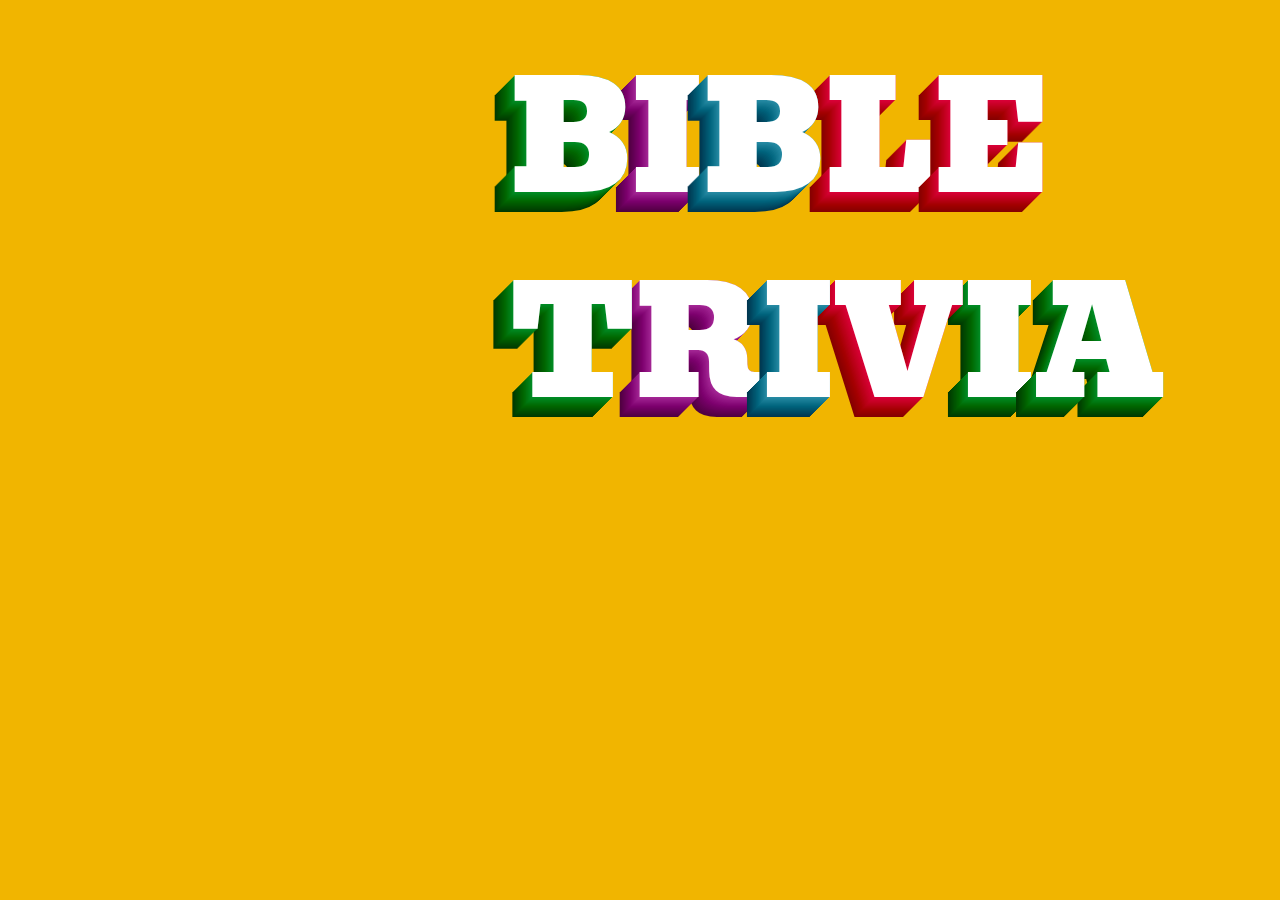
==== test.html @ ff1a2eca "Trial css" ====
<html>
  <head>
    
  </head>
  <body>
  <style>
  	
  	@import url(https://fonts.googleapis.com/css?family=Bevan);
@import url(https://fonts.googleapis.com/css?family=Roboto+Condensed);
body {
  background: #f1b500;
}
body, a {
  color: #222;
}
h1 {
  font-family: "Bevan";
  font-size: 150px;
  font-weight: 400;
  line-height: 130px;
  color: #fff;
  text-transform: uppercase;
  text-align: center;
  width: 260px;
  margin: 75px auto 0;
  text-shadow: 
    0px 0px 0 rgb(-14,144,41),-1px 1px 0 rgb(-19,139,36),-2px 2px 0 rgb(-23,135,32),-3px 3px 0 rgb(-27,131,28),-4px 4px 0 rgb(-32,126,23),-5px 5px 0 rgb(-36,122,19),-6px 6px 0 rgb(-40,118,15),-7px 7px 0 rgb(-45,113,10),-8px 8px 0 rgb(-49,109,6),-9px 9px 0 rgb(-53,105,2),-10px 10px 0 rgb(-58,100,-3),-11px 11px 0 rgb(-62,96,-7),-12px 12px 0 rgb(-67,91,-12),-13px 13px 0 rgb(-71,87,-16),-14px 14px 0 rgb(-75,83,-20),-15px 15px 0 rgb(-80,78,-25),-16px 16px 0 rgb(-84,74,-29),-17px 17px 0 rgb(-88,70,-33),-18px 18px 0 rgb(-93,65,-38),-19px 19px 0 rgb(-97,61,-42), -20px 20px 0 rgb(-101,57,-46);   
}
h1 span { position: relative }
h1 span:first-child { 
  z-index: 15;
}
h1 span:nth-child(2) { 
  z-index: 14;
  text-shadow:0px 0px 0 rgb(167,42,152),-1px 1px 0 rgb(162,37,147),-2px 2px 0 rgb(158,33,143),-3px 3px 0 rgb(154,29,139),-4px 4px 0 rgb(149,24,134),-5px 5px 0 rgb(145,20,130),-6px 6px 0 rgb(141,16,126),-7px 7px 0 rgb(136,11,121),-8px 8px 0 rgb(132,7,117),-9px 9px 0 rgb(128,3,113),-10px 10px 0 rgb(123,-2,108),-11px 11px 0 rgb(119,-6,104),-12px 12px 0 rgb(114,-11,99),-13px 13px 0 rgb(110,-15,95),-14px 14px 0 rgb(106,-19,91),-15px 15px 0 rgb(101,-24,86),-16px 16px 0 rgb(97,-28,82),-17px 17px 0 rgb(93,-32,78),-18px 18px 0 rgb(88,-37,73),-19px 19px 0 rgb(84,-41,69), -20px 20px 0 rgb(80,-45,65);
}
h1 span:nth-child(3) { 
  z-index: 19;
  text-shadow:0px 0px 0 rgb(42,142,167),-1px 1px 0 rgb(37,137,162),-2px 2px 0 rgb(33,133,158),-3px 3px 0 rgb(29,129,154),-4px 4px 0 rgb(24,124,149),-5px 5px 0 rgb(20,120,145),-6px 6px 0 rgb(16,116,141),-7px 7px 0 rgb(11,111,136),-8px 8px 0 rgb(7,107,132),-9px 9px 0 rgb(3,103,128),-10px 10px 0 rgb(-2,98,123),-11px 11px 0 rgb(-6,94,119),-12px 12px 0 rgb(-11,89,114),-13px 13px 0 rgb(-15,85,110),-14px 14px 0 rgb(-19,81,106),-15px 15px 0 rgb(-24,76,101),-16px 16px 0 rgb(-28,72,97),-17px 17px 0 rgb(-32,68,93),-18px 18px 0 rgb(-37,63,88),-19px 19px 0 rgb(-41,59,84), -20px 20px 0 rgb(-45,55,80);
}
h1 span:nth-child(4) { 
  z-index: 18;
  text-shadow:0px 0px 0 rgb(221,-5,59),-1px 1px 0 rgb(216,-10,54),-2px 2px 0 rgb(212,-14,50),-3px 3px 0 rgb(208,-18,46),-4px 4px 0 rgb(203,-23,41),-5px 5px 0 rgb(199,-27,37),-6px 6px 0 rgb(195,-31,33),-7px 7px 0 rgb(190,-36,28),-8px 8px 0 rgb(186,-40,24),-9px 9px 0 rgb(182,-44,20),-10px 10px 0 rgb(177,-49,15),-11px 11px 0 rgb(173,-53,11),-12px 12px 0 rgb(168,-58,6),-13px 13px 0 rgb(164,-62,2),-14px 14px 0 rgb(160,-66,-2),-15px 15px 0 rgb(155,-71,-7),-16px 16px 0 rgb(151,-75,-11),-17px 17px 0 rgb(147,-79,-15),-18px 18px 0 rgb(142,-84,-20),-19px 19px 0 rgb(138,-88,-24), -20px 20px 0 rgb(134,-92,-28);
}

p {
  font-family: "Roboto Condensed";
  font-size: 23px;
  text-transform: uppercase;
  text-align: center;
  margin-top: 10px;
  margin-left: -8px;
}
a, a:visited {
  text-decoration: none;
  border-bottom: 1px solid red;
}
a:hover {
  color: red;
}
  </style>

    <h1><span class="b">b</span><span class="i">i</span><span class="b">b</span><span class="l">l<span class="e">e</span></h1>
    <h1><span class="t">t</span><span class="r">r</span><span class="i">i</span><span class="v">v</span><span class="i">i</span><span class="a">a</span></h1>  
 
  </body>
</html>
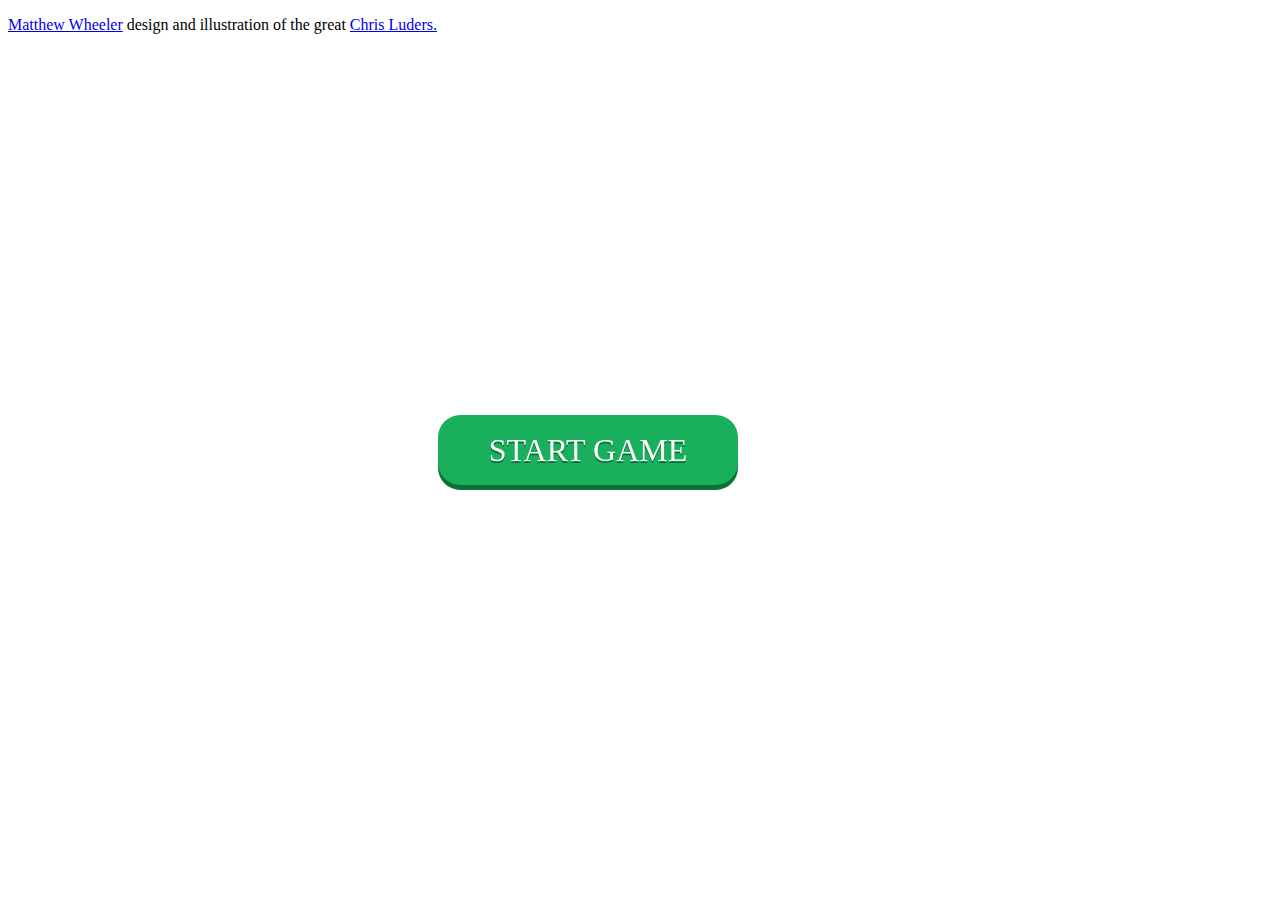
==== commit 72b33df7: "Fixed start game animation" ====
--- a/test.html
+++ b/test.html
@@ -5,64 +5,169 @@
   <body>
   <style>
   	
-  	@import url(https://fonts.googleapis.com/css?family=Bevan);
-@import url(https://fonts.googleapis.com/css?family=Roboto+Condensed);
-body {
-  background: #f1b500;
-}
-body, a {
-  color: #222;
-}
-h1 {
-  font-family: "Bevan";
-  font-size: 150px;
-  font-weight: 400;
-  line-height: 130px;
-  color: #fff;
-  text-transform: uppercase;
-  text-align: center;
-  width: 260px;
-  margin: 75px auto 0;
-  text-shadow: 
-    0px 0px 0 rgb(-14,144,41),-1px 1px 0 rgb(-19,139,36),-2px 2px 0 rgb(-23,135,32),-3px 3px 0 rgb(-27,131,28),-4px 4px 0 rgb(-32,126,23),-5px 5px 0 rgb(-36,122,19),-6px 6px 0 rgb(-40,118,15),-7px 7px 0 rgb(-45,113,10),-8px 8px 0 rgb(-49,109,6),-9px 9px 0 rgb(-53,105,2),-10px 10px 0 rgb(-58,100,-3),-11px 11px 0 rgb(-62,96,-7),-12px 12px 0 rgb(-67,91,-12),-13px 13px 0 rgb(-71,87,-16),-14px 14px 0 rgb(-75,83,-20),-15px 15px 0 rgb(-80,78,-25),-16px 16px 0 rgb(-84,74,-29),-17px 17px 0 rgb(-88,70,-33),-18px 18px 0 rgb(-93,65,-38),-19px 19px 0 rgb(-97,61,-42), -20px 20px 0 rgb(-101,57,-46);   
-}
-h1 span { position: relative }
-h1 span:first-child { 
-  z-index: 15;
-}
-h1 span:nth-child(2) { 
-  z-index: 14;
-  text-shadow:0px 0px 0 rgb(167,42,152),-1px 1px 0 rgb(162,37,147),-2px 2px 0 rgb(158,33,143),-3px 3px 0 rgb(154,29,139),-4px 4px 0 rgb(149,24,134),-5px 5px 0 rgb(145,20,130),-6px 6px 0 rgb(141,16,126),-7px 7px 0 rgb(136,11,121),-8px 8px 0 rgb(132,7,117),-9px 9px 0 rgb(128,3,113),-10px 10px 0 rgb(123,-2,108),-11px 11px 0 rgb(119,-6,104),-12px 12px 0 rgb(114,-11,99),-13px 13px 0 rgb(110,-15,95),-14px 14px 0 rgb(106,-19,91),-15px 15px 0 rgb(101,-24,86),-16px 16px 0 rgb(97,-28,82),-17px 17px 0 rgb(93,-32,78),-18px 18px 0 rgb(88,-37,73),-19px 19px 0 rgb(84,-41,69), -20px 20px 0 rgb(80,-45,65);
-}
-h1 span:nth-child(3) { 
-  z-index: 19;
-  text-shadow:0px 0px 0 rgb(42,142,167),-1px 1px 0 rgb(37,137,162),-2px 2px 0 rgb(33,133,158),-3px 3px 0 rgb(29,129,154),-4px 4px 0 rgb(24,124,149),-5px 5px 0 rgb(20,120,145),-6px 6px 0 rgb(16,116,141),-7px 7px 0 rgb(11,111,136),-8px 8px 0 rgb(7,107,132),-9px 9px 0 rgb(3,103,128),-10px 10px 0 rgb(-2,98,123),-11px 11px 0 rgb(-6,94,119),-12px 12px 0 rgb(-11,89,114),-13px 13px 0 rgb(-15,85,110),-14px 14px 0 rgb(-19,81,106),-15px 15px 0 rgb(-24,76,101),-16px 16px 0 rgb(-28,72,97),-17px 17px 0 rgb(-32,68,93),-18px 18px 0 rgb(-37,63,88),-19px 19px 0 rgb(-41,59,84), -20px 20px 0 rgb(-45,55,80);
-}
-h1 span:nth-child(4) { 
-  z-index: 18;
-  text-shadow:0px 0px 0 rgb(221,-5,59),-1px 1px 0 rgb(216,-10,54),-2px 2px 0 rgb(212,-14,50),-3px 3px 0 rgb(208,-18,46),-4px 4px 0 rgb(203,-23,41),-5px 5px 0 rgb(199,-27,37),-6px 6px 0 rgb(195,-31,33),-7px 7px 0 rgb(190,-36,28),-8px 8px 0 rgb(186,-40,24),-9px 9px 0 rgb(182,-44,20),-10px 10px 0 rgb(177,-49,15),-11px 11px 0 rgb(173,-53,11),-12px 12px 0 rgb(168,-58,6),-13px 13px 0 rgb(164,-62,2),-14px 14px 0 rgb(160,-66,-2),-15px 15px 0 rgb(155,-71,-7),-16px 16px 0 rgb(151,-75,-11),-17px 17px 0 rgb(147,-79,-15),-18px 18px 0 rgb(142,-84,-20),-19px 19px 0 rgb(138,-88,-24), -20px 20px 0 rgb(134,-92,-28);
+  	
+
+
+/*.circle {
+  cursor: pointer;
+  width: 600px;
+  height: 215px;
+  position: absolute;
+  top: 50%;
+  left: 50%;
+  -webkit-user-select: none;
+  -moz-user-select: none;
+  -ms-user-select: none;
+  user-select: none;
+  -webkit-transform: translate(-50%, -50%);
+          transform: translate(-50%, -50%);
 }
 
-p {
-  font-family: "Roboto Condensed";
-  font-size: 23px;
-  text-transform: uppercase;
+.mask-a,
+.mask-b {
+  border-radius: 100%;
+  position: relative;
+  width: 100%;
+  height: 100%;
+}
+
+.mask-a {
+  background: #1b2d41;
+  overflow: hidden;
+  -webkit-mask-position: 0 0;
+  -webkit-mask-size: 215px 215px;
+  -webkit-mask-image: url(https://s3-us-west-2.amazonaws.com/s.cdpn.io/953/mask_svg.svg);
+  z-index: 10;
+}
+
+.mask-b {
+  background: #1b2d41;
+}
+*/
+/*=====================================================================================
+    OK
+=======================================================================================
+*/
+html, body {
+  background: url("../images/main-background.jpg") no-repeat center center fixed;
+  -webkit-background-size: cover; /* For WebKit*/
+    -moz-background-size: cover;    /* Mozilla*/
+    -o-background-size: cover;      /* Opera*/
+    background-size: cover;      /* Generic*/
+}
+.cursor,
+.cursor::before {
+  background: url(https://s3-us-west-2.amazonaws.com/s.cdpn.io/953/ok_1.svg) no-repeat center center;
+  position: absolute;
+  width: 44px;
+  height: 44px;
+}
+
+.cursor {
+  background-position: 0px -31px;
+  top: 7em;
+  left: 18em;
+  will-change: transform;
+  -webkit-transform: translate3d(0, 0, 0);
+          transform: translate3d(0, 0, 0);
+  -webkit-transition: -webkit-transform 550ms ease;
+  transition: -webkit-transform 550ms ease;
+  transition: transform 550ms ease;
+  transition: transform 550ms ease, -webkit-transform 550ms ease;
+}
+.cursor::before {
+  background-position: -43px -30px;
+  content: "";
+  top: -0.3em;
+  left: 0.3em;
+  will-change: transform;
+  -webkit-transform: translateX(0px) translateZ(0px);
+          transform: translateX(0px) translateZ(0px);
+  -webkit-transition: -webkit-transform 550ms ease;
+  transition: -webkit-transform 550ms ease;
+  transition: transform 550ms ease;
+  transition: transform 550ms ease, -webkit-transform 550ms ease;
+}
+
+.ok-btn {
+  background: #1AAF5D;
+  border-radius: 0.7em;
+  box-shadow: 0 5px 0 #0A7237;
+  color: #fff;
+  font-size: 2em;
+  font-weight: 500;
+  text-shadow: 0 2px 0 #0A7237;
   text-align: center;
-  margin-top: 10px;
-  margin-left: -8px;
+  position: absolute;
+  top: 50%;
+  left: 40%;
+  width: 300px;
+  height: 70px;
+  margin-left: -74px;
+  margin-top: -35px;
+  will-change: transform;
+  -webkit-transform: translateY(0px) translateZ(0px);
+          transform: translateY(0px) translateZ(0px);
+  line-height: 70px;
+  -webkit-transition: all 550ms ease;
+  transition: all 550ms ease;
 }
-a, a:visited {
-  text-decoration: none;
-  border-bottom: 1px solid red;
+
+.circle:hover > .mask-b > .ok-btn {
+  background: #179951;
+  box-shadow: 0 0 0 1px #064320, inset 0 1px 0 0 #0A7237;
+  -webkit-transform: translateY(5px) translateZ(0px);
+          transform: translateY(5px) translateZ(0px);
+  -webkit-transition: all 450ms 100ms cubic-bezier(0.68, -0.55, 0.265, 1.65);
+  transition: all 450ms 100ms cubic-bezier(0.68, -0.55, 0.265, 1.65);
 }
-a:hover {
-  color: red;
+.circle:hover > .mask-b > .cursor {
+  -webkit-transform: translate3d(-0.3em, 0.5em, 0);
+          transform: translate3d(-0.3em, 0.5em, 0);
+  -webkit-transition: -webkit-transform 450ms cubic-bezier(0.68, -0.55, 0.265, 1.65);
+  transition: -webkit-transform 450ms cubic-bezier(0.68, -0.55, 0.265, 1.65);
+  transition: transform 450ms cubic-bezier(0.68, -0.55, 0.265, 1.65);
+  transition: transform 450ms cubic-bezier(0.68, -0.55, 0.265, 1.65), -webkit-transform 450ms cubic-bezier(0.68, -0.55, 0.265, 1.65);
 }
+.circle:hover > .mask-b > .cursor::before {
+  -webkit-transform: translateX(-4px) translateZ(0px);
+          transform: translateX(-4px) translateZ(0px);
+  -webkit-transition: -webkit-transform 450ms cubic-bezier(0.68, -0.55, 0.265, 1.65);
+  transition: -webkit-transform 450ms cubic-bezier(0.68, -0.55, 0.265, 1.65);
+  transition: transform 450ms cubic-bezier(0.68, -0.55, 0.265, 1.65);
+  transition: transform 450ms cubic-bezier(0.68, -0.55, 0.265, 1.65), -webkit-transform 450ms cubic-bezier(0.68, -0.55, 0.265, 1.65);
+}
+
+/** {
+  margin: 0;
+  padding: 0;
+  box-sizing: border-box;
+}
+
+html,
+body {
+  height: 100%;
+  overflow-x: hidden;
+}
+
+body {
+  background: #1E4063;
+  font-family: 'Fira Sans', sans-serif;
+}*/
+
+/*figure {
+  margin: 0;
+}*/
+
   </style>
-
-    <h1><span class="b">b</span><span class="i">i</span><span class="b">b</span><span class="l">l<span class="e">e</span></h1>
-    <h1><span class="t">t</span><span class="r">r</span><span class="i">i</span><span class="v">v</span><span class="i">i</span><span class="a">a</span></h1>  
- 
+    <figure class="circle">
+  <div class="mask-b"><span class="ok-btn">START GAME</span>
+    <div class="cursor"></div>
+  </div>
+</figure>
+<div class="credit-design">
+  <p><a href="http://www.krop.com/mattwheeler/">Matthew Wheeler</a> design and illustration of the great <a href="http://www.chrislueders.de/sponsorpay">Chris Luders.</a></p>
+</div>
   </body>
 </html>
 
